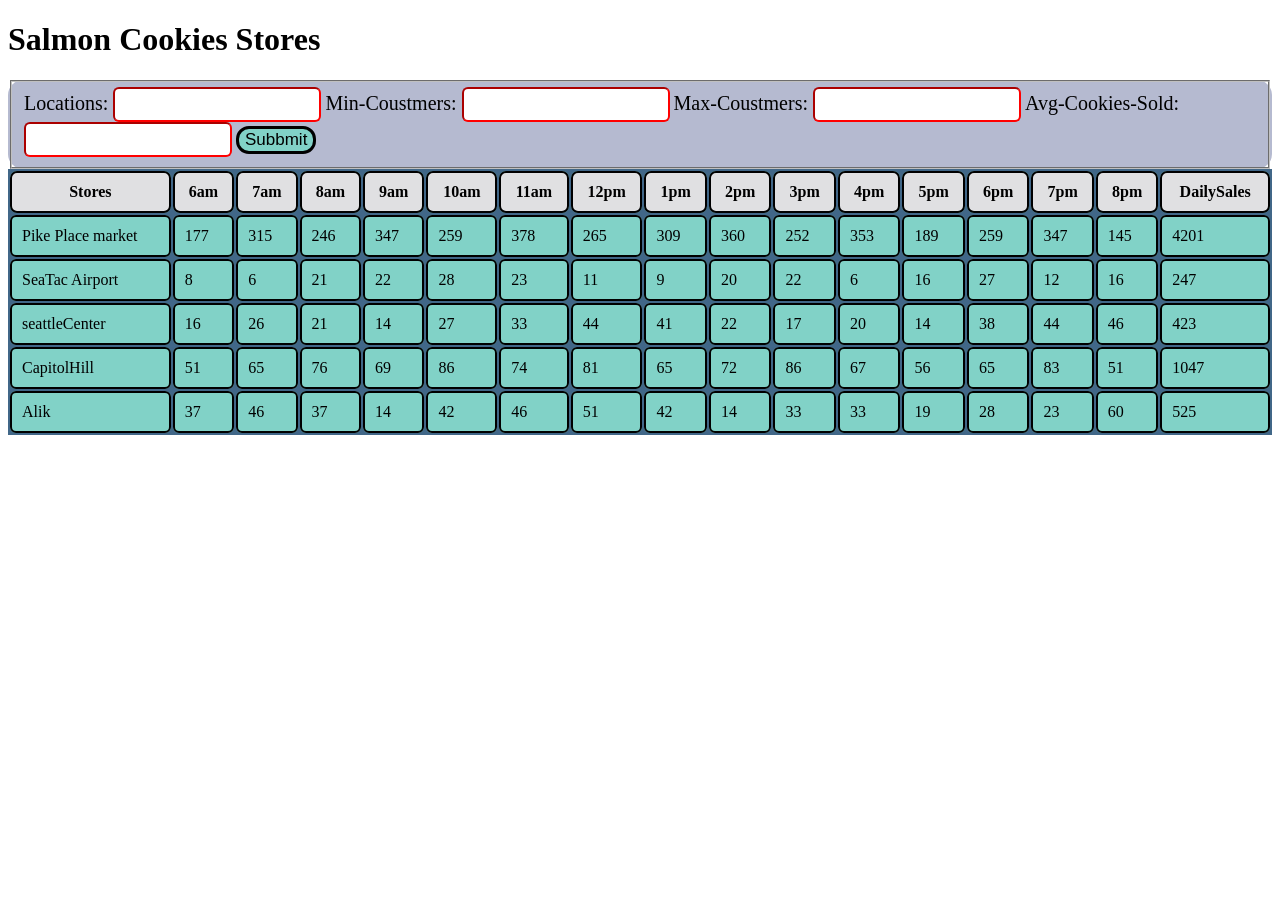
==== sales.html @ 038417ee "Evetlestners" ====
<!DOCTYPE html>
<html>
  <head>
    <meta charset="utf-8">
    <link rel="stylesheet" href="sales.css"></link>
    <title> Sams cookies page </title>
  </head>

  <body>
    <h1>Salmon Cookies Stores</h1>

  <form id="newLocations">
    <fieldset>

      <label for="loca">Locations: </label>
      <input name="loca" type="text" />

      <label for="minCust">Min-Coustmers: </label>
      <input name="minCust" type="text"  />

      <label for="maxCust">Max-Coustmers: </label>
      <input name="maxCust" type="text"  />

      <label for="avgCookies">Avg-Cookies-Sold: </label>
      <input name="avgCookies" type="text"  />

      <button type="submit">Subbmit</button>
   </fieldset>
  </form>

  <table id = "mainpage"></table>

  <script src="sales.js"></script>
 </body>
</html>
---- sales.css ----
td,tr {
  border: 2px solid black;
  border-collapse: collapse;
  margin: 0;
  padding: 10px;
  background-color: red;
  border-spacing: 10px;
  background-color:#81D2C7;
  border-radius: 6px;
  }

th {
  background-color: #E0E0E2;
  border: 2px solid ;
  padding: 10px;
  border-radius: 7px;
  }

#mainpage{
  background-color: #416788;
  width: 100%;
  }

input{
  font-size: 15px;
  border-radius: 6px;
  border-color: red;
  padding: 7px;
  }

label{
  font-size: 20px;
  }

button{
  font-size: 17px;
  background-color:#81D2C7;
  border-radius: 13px;
  border: solid black;
   }

button:hover {
    background-color: #4CAF50; /* Green */
    color: red;
  }

fieldset{
    height: auto;
  }

form{
    background: #B5BAD0;
  border-radius: 15px;
  padding: 0px;

  }
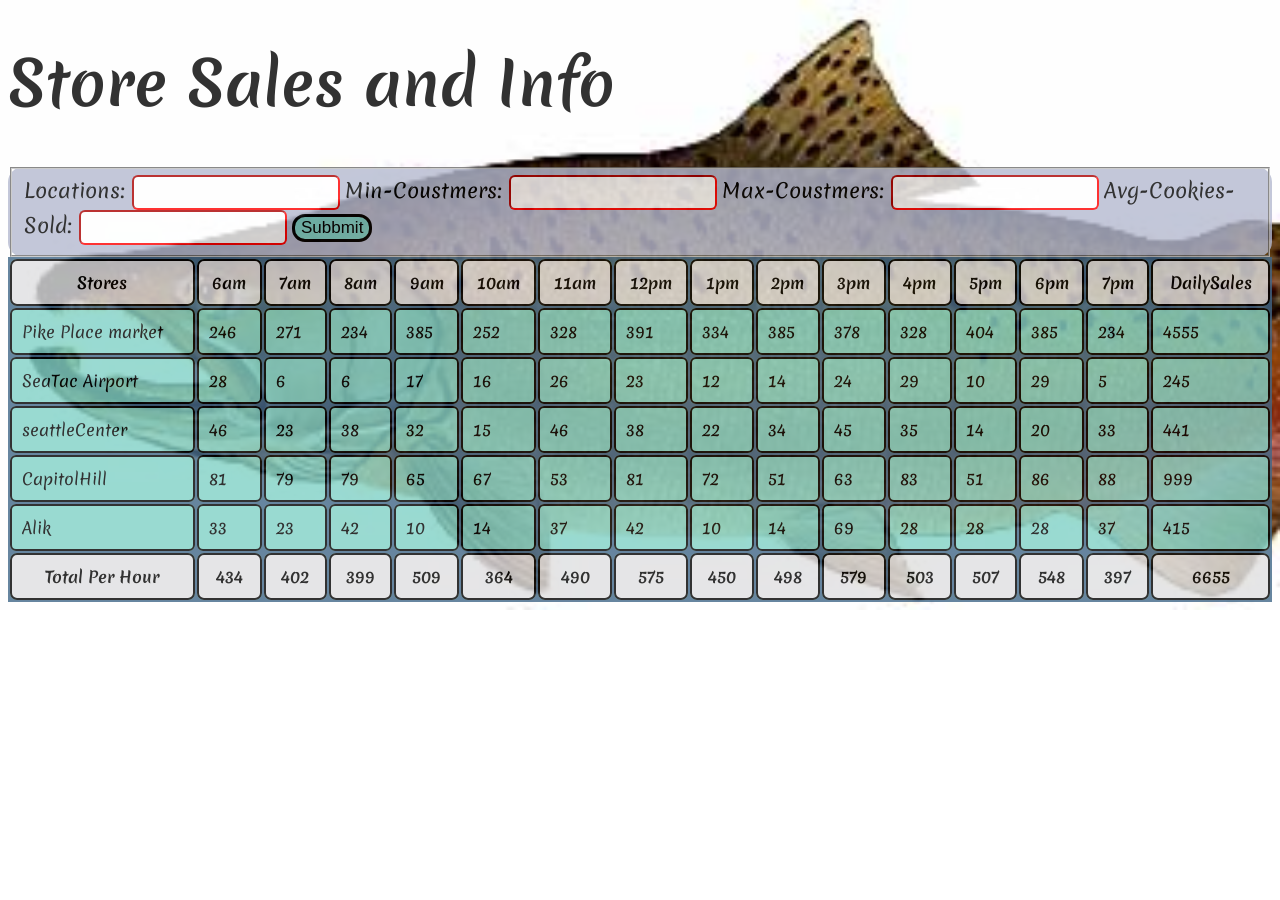
==== commit 2915d9a5: "Fixed Adding New Stores" ====
--- a/sales.html
+++ b/sales.html
@@ -3,12 +3,14 @@
   <head>
     <meta charset="utf-8">
     <link rel="stylesheet" href="sales.css"></link>
+
+    <link href="https://fonts.googleapis.com/css?family=Merienda" rel="stylesheet">
     <title> Sams cookies page </title>
   </head>
 
   <body>
-    <h1>Salmon Cookies Stores</h1>
-
+    <h1>Store Sales and Info</h1>
+<div class="all">
   <form id="newLocations">
     <fieldset>
 
@@ -29,6 +31,7 @@
   </form>
 
   <table id = "mainpage"></table>
+</div>
 
   <script src="sales.js"></script>
  </body>
--- a/sales.css
+++ b/sales.css
@@ -1,3 +1,13 @@
+
+body{
+  background-image: url(chinook.jpg);
+  background-repeat: no-repeat;
+  background-size:cover;
+  font-family: 'Merienda', cursive;
+    opacity: .8;
+
+}
+
 td,tr {
   border: 2px solid black;
   border-collapse: collapse;
@@ -35,6 +45,8 @@
 button{
   font-size: 17px;
   background-color:#81D2C7;
+  background-image: url(salmon.png);
+  background-size: contain;
   border-radius: 13px;
   border: solid black;
    }
@@ -44,13 +56,14 @@
     color: red;
   }
 
-fieldset{
-    height: auto;
-  }
-
 form{
     background: #B5BAD0;
   border-radius: 15px;
   padding: 0px;
 
+
+
   }
+  h1{
+font-size:60px;
+  }
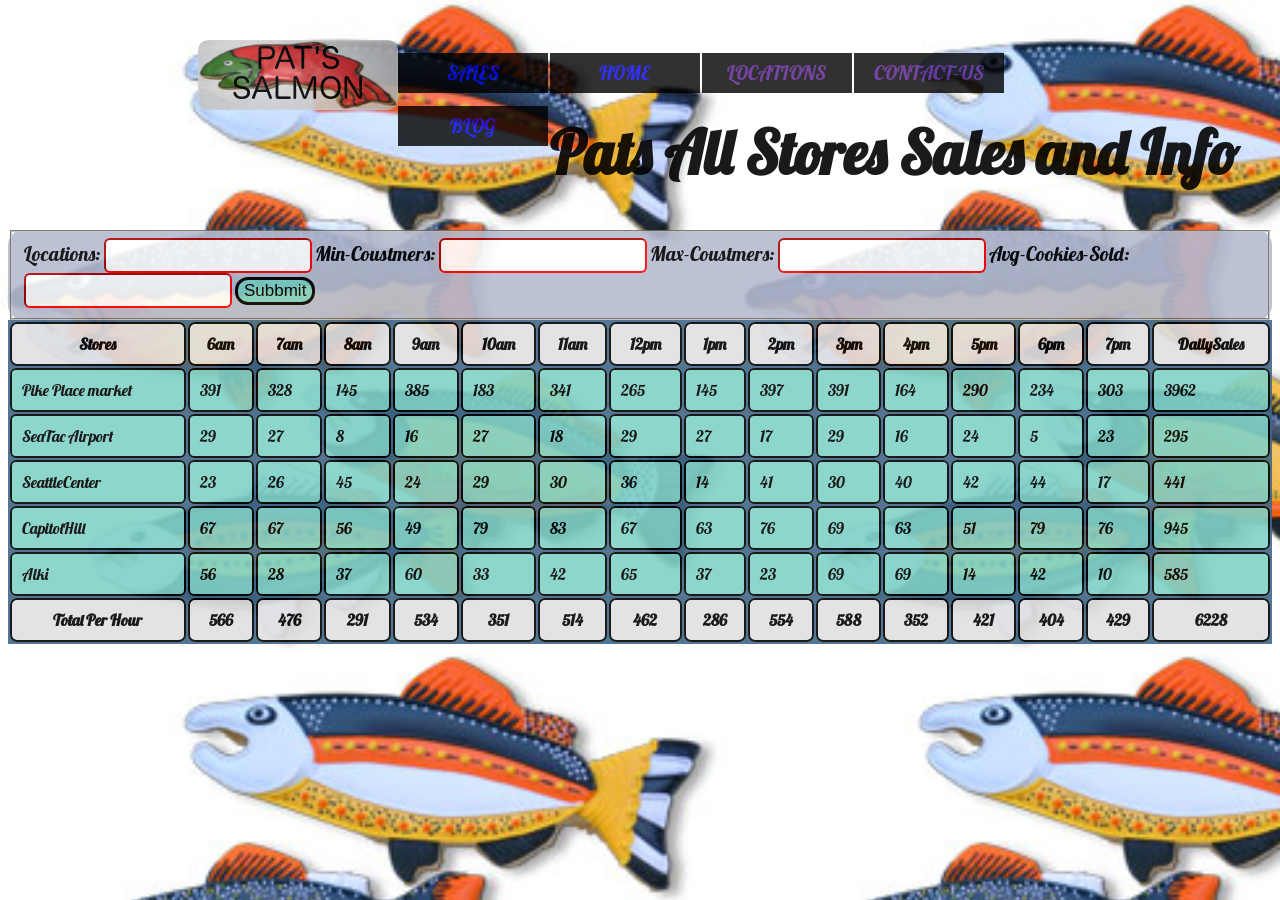
==== commit 3f7a71c1: "Week 2 Final Cookiestand Project" ====
--- a/sales.html
+++ b/sales.html
@@ -3,13 +3,39 @@
   <head>
     <meta charset="utf-8">
     <link rel="stylesheet" href="sales.css"></link>
-
-    <link href="https://fonts.googleapis.com/css?family=Merienda" rel="stylesheet">
+<link href="https://fonts.googleapis.com/css?family=Lobster" rel="stylesheet"></link>
     <title> Sams cookies page </title>
   </head>
 
   <body>
-    <h1>Store Sales and Info</h1>
+    <header>
+      <div class="inner">
+        <img src="imges/frosted-cookieR2.jpg" class="logo">
+        <nav>
+          <ul>
+          <li><a href = "sales.html">SALES</a></li>
+            <li><a href ='main.html'>HOME</a></li>
+            <li><a href ="">LOCATIONS</a>
+              <ul>
+                  <li><a>PIKE</a></li>
+                  <li><a>SEATAC</a></li>
+                  <li><a>SEATTLE-CENTER</a></li>
+                  <li><a>CAPITOL-HILL</a></li>
+                  <li><a>ALKI</a></li>
+              </ul></li>
+            <li><a href="">CONTACT-US</a>
+                <ul>
+                  <li><a>Office <br>123-456-5678</a></li>
+                  <li><a>Delivery<br>456-567-4567</a></li>
+                  <li><a>Fax<br>345-876-9090</a></li>
+                  </ul></li>
+          <li><a href ='http://www.bhg.com/recipe/cookies/pacific-salmon-cookies/'>BLOG<a/></li>
+                  </ul>
+                </nav>
+              </div>
+            </header>
+
+    <h1><br>Pats All Stores Sales and Info</h1>
 <div class="all">
   <form id="newLocations">
     <fieldset>
--- a/sales.css
+++ b/sales.css
@@ -1,14 +1,78 @@
 
 body{
-  background-image: url(chinook.jpg);
-  background-repeat: no-repeat;
-  background-size:cover;
-  font-family: 'Merienda', cursive;
-    opacity: .8;
+  background-image: url("imges/fish.jpg");
+  background-repeat:repeat;
+  background-size:contain;
+  opacity: .9;
+  font-family: 'Lobster', cursive;
+}
+.logo{
+  float: left;
+  border-radius: 10px;
+}
+ ul {
+  margin: 0;
+  padding: 0;
+  list-style: none;
+}
+nav > ul > li{
+  background-color: black;
+opacity: .9;
+width: 150px;
+  height: 40px;
+  line-height: 40px;
+  text-align: center;
+  float: left;
+  margin-top: 13px;
+margin-right: 2px;
 
 }
+ ul li a {
+  text-decoration: none;
+  font-size: 20px;
+}
+  nav>ul>li>a:hover{
+   color:white;
+ }
+nav>ul >li >ul >li  {
+  display: none;
+  background-color: black;
+color: white;
+margin-top: 2px;
+}
+ ul li:hover ul li {
+  display:block;
+}
+.inner{
+  margin-left: 15%;
+  margin-right: 15%;
+}
+main{
+  margin-left: 15%;
+  margin-right: 15%;
+  padding-bottom: 25px;
+}
+.sub-banners li {
+  display:inline-block;
+  margin-right:25px;
+  margin-top: 25px;
+  margin-bottom: 25px;
+}
+.left{
+  display: block;
+  float: left;
+  width: 50%;
+  border-radius: 5px;
+}
+.right{
+  width:46%;
+  float:left;
+  overflow:scroll;
+  margin-right:15px;
+  max-height: 400px;
+}
 
-td,tr {
+td ,tr {
   border: 2px solid black;
   border-collapse: collapse;
   margin: 0;
@@ -17,31 +81,26 @@
   border-spacing: 10px;
   background-color:#81D2C7;
   border-radius: 6px;
-  }
-
+}
 th {
   background-color: #E0E0E2;
   border: 2px solid ;
   padding: 10px;
   border-radius: 7px;
-  }
-
+}
 #mainpage{
   background-color: #416788;
   width: 100%;
-  }
-
+}
 input{
   font-size: 15px;
   border-radius: 6px;
   border-color: red;
   padding: 7px;
-  }
-
+}
 label{
   font-size: 20px;
-  }
-
+}
 button{
   font-size: 17px;
   background-color:#81D2C7;
@@ -49,21 +108,16 @@
   background-size: contain;
   border-radius: 13px;
   border: solid black;
-   }
-
+}
 button:hover {
-    background-color: #4CAF50; /* Green */
-    color: red;
-  }
-
+  background-color: #4CAF50;
+  color: red;
+}
 form{
-    background: #B5BAD0;
+  background: #B5BAD0;
   border-radius: 15px;
   padding: 0px;
-
-
-
-  }
-  h1{
-font-size:60px;
-  }
+}
+h1{
+  font-size:60px;
+}
